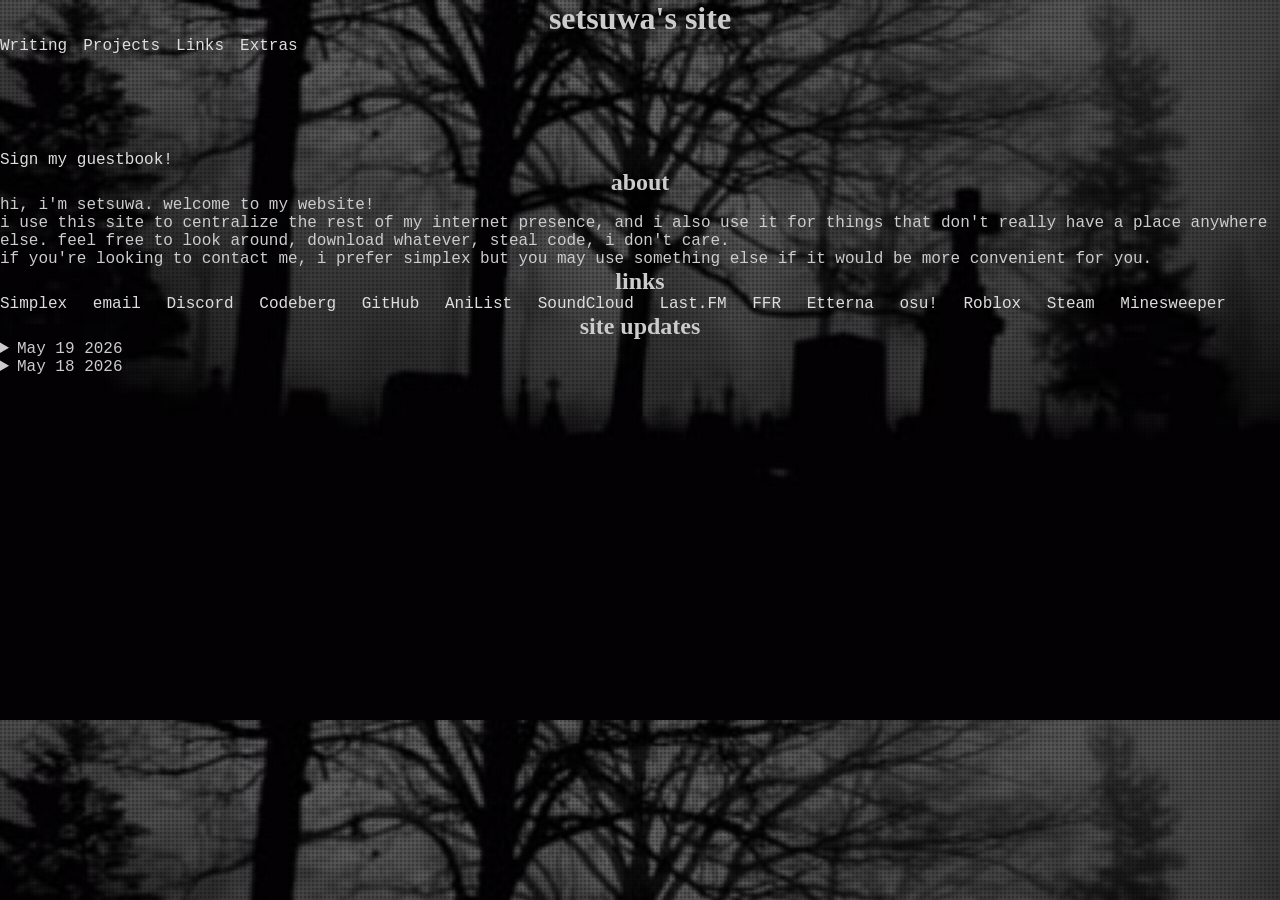
==== index.html @ 39c5a1d1 "redo index" ====
<!DOCTYPE html>
<html lang="en-us">
  <head>
    <title>setsuwa</title>
    <link rel="icon" type="image/x-icon" href="icon.png">
    <link rel="stylesheet" type="text/css" href="style.css">
    <script src="status.js?name=suwa" defer></script>
    <meta name="viewport" content="width=device-width, initial-scale=1.0">
    <meta charset="UTF-8">
    <meta name="description" content="My personal website">
  </head>
  <body style="font-family: 'Courier New', monospace;">
    <div id="main">
      <h1>setsuwa's site</h1>
      <nav>
        <a href="writing.html">Writing</a>&emsp;<a href="projects.html">Projects</a>&emsp;<a href="links.html">Links</a>&emsp;<a href="directory.html">Extras</a>
      </nav><br>
      <div id="statuscafe">
        <div id="statuscafe-username"></div>
        <div id="statuscafe-content"></div>
        <noscript><p>Viewing the current status requires javascript to be enabled.</p></noscript>
      </div><br>
      <a href="https://suwa.atabook.org">Sign my guestbook!</a>
      <h2>about</h2>
      <p>
      hi, i'm setsuwa. welcome to my website!<br>
      i use this site to centralize the rest of my internet presence, and i also
      use it for things that don't really have a place anywhere else. feel free
      to look around, download whatever, steal code, i don't care.<br>
      if you're looking to contact me, i prefer simplex but you may use something
      else if it would be more convenient for you.
      </p>
      <h2>links</h2><!--contact-->
      <a href="https://smp6.simplex.im/a#McOFYiS_WdiTXOobhH0wl6V16CEMD8K2bDBb64BSzDA">Simplex</a>&emsp;
      <a href="mailto:setsuwa@tutanota.com">email</a>&emsp;
      <a href="https://discord.com/users/1473380583680774347">Discord</a>&emsp;
      <!--other-->
      <a href="https://codeberg.org/suwa">Codeberg</a>&emsp;
      <a href="https://github.com/setsuw">GitHub</a>&emsp;
      <a href="https://anilist.co/user/Setsuwa">AniList</a>&emsp;
      <a href="https://soundcloud.com/rensen_syndrome">SoundCloud</a>&emsp;
      <a href="https://www.last.fm/user/z-shell">Last.FM</a>&emsp;
      <!--games-->
      <a href="https://flashflashrevolution.com/profile/Setsuwa">FFR</a>&emsp;
      <a href="http://etternaonline.com/users/Setsuwa">Etterna</a>&emsp;
      <a href="https://osu.ppy.sh/users/24807118">osu!</a>&emsp;
      <a href="https://www.roblox.com/users/1120891133">Roblox</a>&emsp;
      <a href="https://steamcommunity.com/id/setsuwa">Steam</a>&emsp;
      <a href="https://minesweeper.online/player/24353501">Minesweeper</a>
      <h2>site updates</h2>
      <details>
        <summary>May 19 2026</summary>
        <p>experimenting with yet another new design</p>
      </details>
      <details>
        <summary>May 18 2026</summary>
        <p>experiemnting with new design, i was kinda going for like those edgy
        guns.lol profiles, mainly because i really like how the white icons look
        as links also i like the overall aesthetic</p>
      </details>
    </div>
  </body>
</html>
---- style.css ----
* {
  padding:0px;
  margin:0px;
}

body {
  font-family:JetBrainsMono;
  background-image:url("pictures/background.png");
  background-size:cover;
  color:#ccc;
}

h1, h2 {
  text-align:center;
  font-family:BalooDa2;
}

main, aside {
  display:inline-block;
  width:800px;
  margin:auto 15px auto 15px;
  padding:15px;
  background-color:#181825;
  border:2px solid #11111b;
}

.center {
  display:grid;
  place-items:center;
  height:500px;
}

.wrap{
  text-align:center;
}
.wrap img{
  display:inline-block;
  margin:0 8px;
  max-width:150px;
  height:auto;
}

.row{
  display:flex;
  justify-content:center;
  gap:16px;
  align-items:center;
}
.row img{
  max-width:150px;
  height:auto;
  display:block;
}

aside {
  float:right;
  height:100%;
  width:49%;
  margin:0px 15px 0px 0px;
}

a:link{color:#ddd;text-decoration:none;}
a:visited{color:#ddd;}
a:hover{color:#ddd;}
a:active{color:#ddd;}

#notice {
  position:fixed;
  bottom:0;
  width:100%;
  text-align:center;
  padding:10px 0;
  color:#888;
}

/* status.cafe */
#statuscafe {
  height:60px;
}

#statuscafe-username {
}
#statuscafe-content{
  color:#7f849c;
  font-size:12px;
}

/* fonts */
@font-face {
  font-family: JetBrainsMono;
  src: url(fonts/JetBrainsMono/jetbrains-mono-latin-400-normal.woff2);
  }
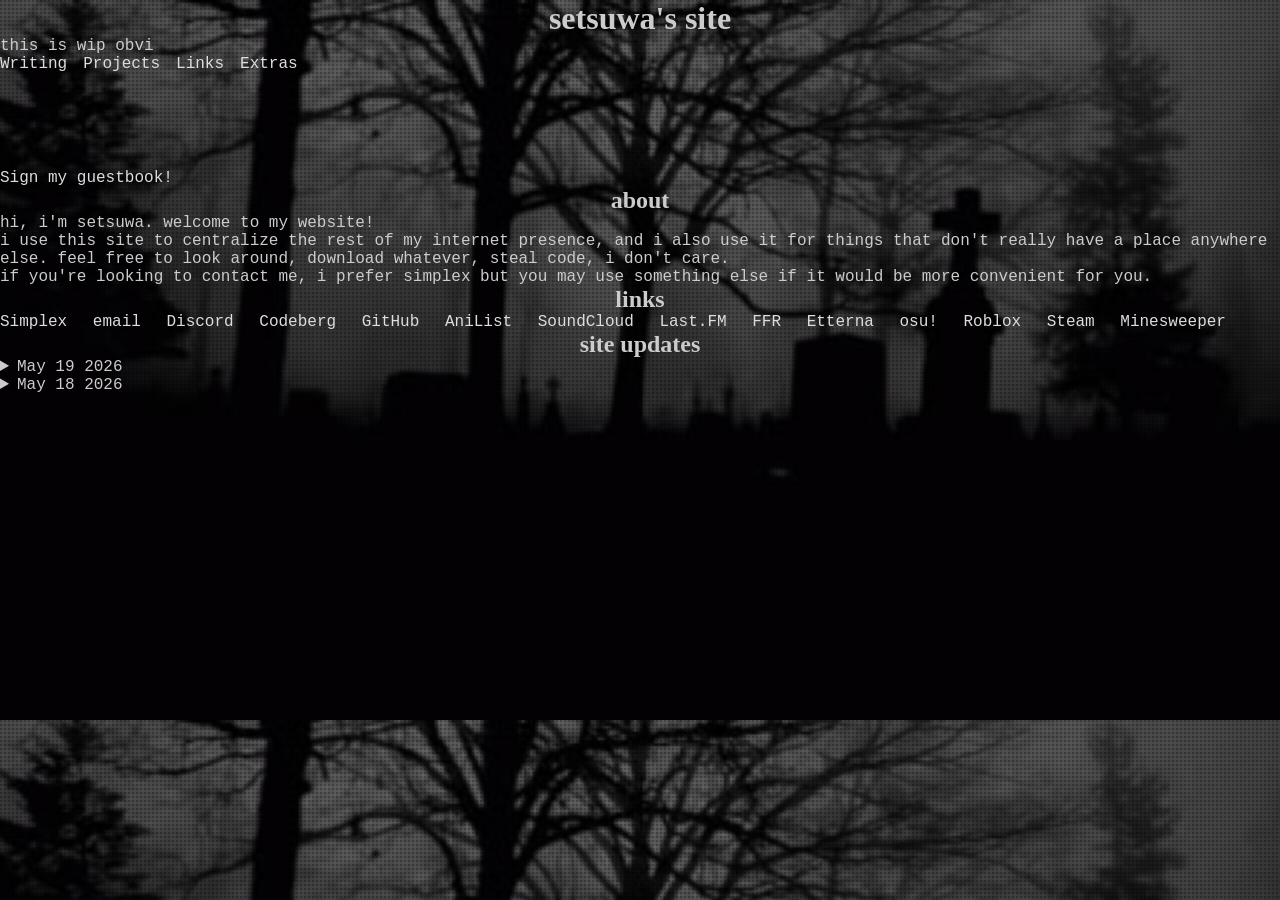
==== commit d1ee46f0: "Update index.html" ====
--- a/index.html
+++ b/index.html
@@ -12,6 +12,7 @@
   <body style="font-family: 'Courier New', monospace;">
     <div id="main">
       <h1>setsuwa's site</h1>
+      <p>this is wip obvi</p>
       <nav>
         <a href="writing.html">Writing</a>&emsp;<a href="projects.html">Projects</a>&emsp;<a href="links.html">Links</a>&emsp;<a href="directory.html">Extras</a>
       </nav><br>
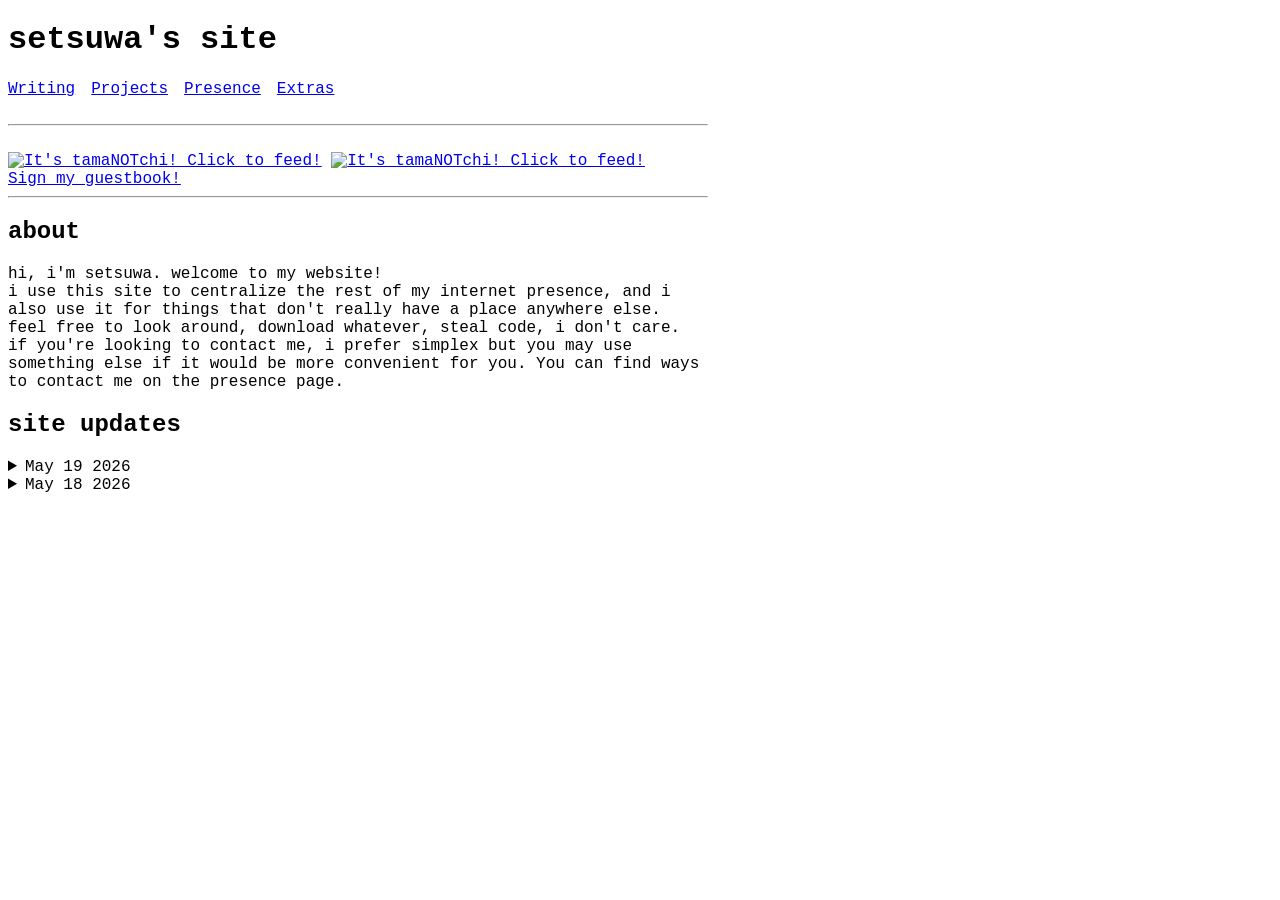
==== commit 8d0b128b: "Update index.html" ====
--- a/index.html
+++ b/index.html
@@ -2,26 +2,34 @@
 <html lang="en-us">
   <head>
     <title>setsuwa</title>
-    <link rel="icon" type="image/x-icon" href="icon.png">
+    <link rel="icon" type="image/x-icon" href="images/icon.ico">
     <link rel="stylesheet" type="text/css" href="style.css">
     <script src="status.js?name=suwa" defer></script>
     <meta name="viewport" content="width=device-width, initial-scale=1.0">
     <meta charset="UTF-8">
     <meta name="description" content="My personal website">
   </head>
-  <body style="font-family: 'Courier New', monospace;">
+  <body>
     <div id="main">
       <h1>setsuwa's site</h1>
-      <p>this is wip obvi</p>
       <nav>
-        <a href="writing.html">Writing</a>&emsp;<a href="projects.html">Projects</a>&emsp;<a href="links.html">Links</a>&emsp;<a href="directory.html">Extras</a>
+        <a href="writing.html">Writing</a>&emsp;<a href="projects.html">Projects</a>&emsp;<a href="presence.html">Presence</a>&emsp;<a href="directory.html">Extras</a>
       </nav><br>
+
+      <hr>
+
       <div id="statuscafe">
         <div id="statuscafe-username"></div>
         <div id="statuscafe-content"></div>
         <noscript><p>Viewing the current status requires javascript to be enabled.</p></noscript>
       </div><br>
+      <a href="https://tamanotchi.world/4008c"><img src="https://tamanotchi.world/i/4008" alt="It's tamaNOTchi! Click to feed!"></a>
+      <a href="https://tamanotchi.world/19784c"><img src="https://tamanotchi.world/i/19784" alt="It's tamaNOTchi! Click to feed!"></a>
+      <br>
       <a href="https://suwa.atabook.org">Sign my guestbook!</a>
+
+      <hr>
+
       <h2>about</h2>
       <p>
       hi, i'm setsuwa. welcome to my website!<br>
@@ -29,25 +37,9 @@
       use it for things that don't really have a place anywhere else. feel free
       to look around, download whatever, steal code, i don't care.<br>
       if you're looking to contact me, i prefer simplex but you may use something
-      else if it would be more convenient for you.
+      else if it would be more convenient for you. You can find ways to contact
+      me on the presence page.
       </p>
-      <h2>links</h2><!--contact-->
-      <a href="https://smp6.simplex.im/a#McOFYiS_WdiTXOobhH0wl6V16CEMD8K2bDBb64BSzDA">Simplex</a>&emsp;
-      <a href="mailto:setsuwa@tutanota.com">email</a>&emsp;
-      <a href="https://discord.com/users/1473380583680774347">Discord</a>&emsp;
-      <!--other-->
-      <a href="https://codeberg.org/suwa">Codeberg</a>&emsp;
-      <a href="https://github.com/setsuw">GitHub</a>&emsp;
-      <a href="https://anilist.co/user/Setsuwa">AniList</a>&emsp;
-      <a href="https://soundcloud.com/rensen_syndrome">SoundCloud</a>&emsp;
-      <a href="https://www.last.fm/user/z-shell">Last.FM</a>&emsp;
-      <!--games-->
-      <a href="https://flashflashrevolution.com/profile/Setsuwa">FFR</a>&emsp;
-      <a href="http://etternaonline.com/users/Setsuwa">Etterna</a>&emsp;
-      <a href="https://osu.ppy.sh/users/24807118">osu!</a>&emsp;
-      <a href="https://www.roblox.com/users/1120891133">Roblox</a>&emsp;
-      <a href="https://steamcommunity.com/id/setsuwa">Steam</a>&emsp;
-      <a href="https://minesweeper.online/player/24353501">Minesweeper</a>
       <h2>site updates</h2>
       <details>
         <summary>May 19 2026</summary>
--- a/style.css
+++ b/style.css
@@ -1,92 +1,10 @@
-* {
-  padding:0px;
-  margin:0px;
+#main {
+  font-family:'Courier New', monospace;
+  width:700px;
 }
 
-body {
-  font-family:JetBrainsMono;
-  background-image:url("pictures/background.png");
-  background-size:cover;
-  color:#ccc;
+@media screen and (max-width: 800px) {
+  #main {
+    width:100%;
+  }
 }
-
-h1, h2 {
-  text-align:center;
-  font-family:BalooDa2;
-}
-
-main, aside {
-  display:inline-block;
-  width:800px;
-  margin:auto 15px auto 15px;
-  padding:15px;
-  background-color:#181825;
-  border:2px solid #11111b;
-}
-
-.center {
-  display:grid;
-  place-items:center;
-  height:500px;
-}
-
-.wrap{
-  text-align:center;
-}
-.wrap img{
-  display:inline-block;
-  margin:0 8px;
-  max-width:150px;
-  height:auto;
-}
-
-.row{
-  display:flex;
-  justify-content:center;
-  gap:16px;
-  align-items:center;
-}
-.row img{
-  max-width:150px;
-  height:auto;
-  display:block;
-}
-
-aside {
-  float:right;
-  height:100%;
-  width:49%;
-  margin:0px 15px 0px 0px;
-}
-
-a:link{color:#ddd;text-decoration:none;}
-a:visited{color:#ddd;}
-a:hover{color:#ddd;}
-a:active{color:#ddd;}
-
-#notice {
-  position:fixed;
-  bottom:0;
-  width:100%;
-  text-align:center;
-  padding:10px 0;
-  color:#888;
-}
-
-/* status.cafe */
-#statuscafe {
-  height:60px;
-}
-
-#statuscafe-username {
-}
-#statuscafe-content{
-  color:#7f849c;
-  font-size:12px;
-}
-
-/* fonts */
-@font-face {
-  font-family: JetBrainsMono;
-  src: url(fonts/JetBrainsMono/jetbrains-mono-latin-400-normal.woff2);
-  }
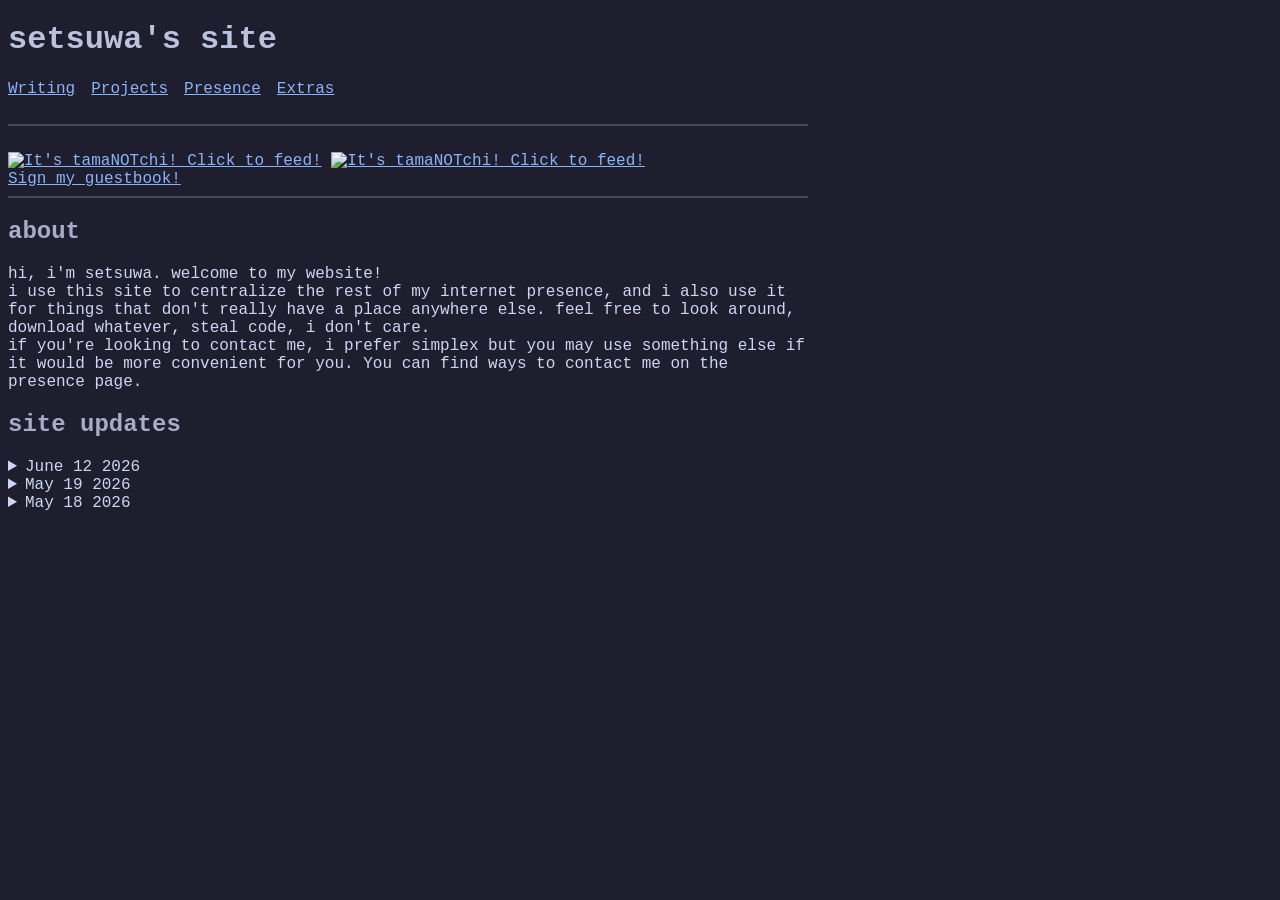
==== commit d60dd9b1: "Add files via upload" ====
--- a/index.html
+++ b/index.html
@@ -8,6 +8,8 @@
     <meta name="viewport" content="width=device-width, initial-scale=1.0">
     <meta charset="UTF-8">
     <meta name="description" content="My personal website">
+    <!-- rel mes -->
+    <link rel="me" href="https://mas.to/@setsuwa">
   </head>
   <body>
     <div id="main">
@@ -42,6 +44,12 @@
       </p>
       <h2>site updates</h2>
       <details>
+        <summary>June 12 2026</summary>
+        <p>Added stuff and sorted more things in alphabetical order, also the
+        only reason I have site updates is to fill up the home page, I don't
+        actually care to log every update or anything...</p>
+      </details>
+      <details>
         <summary>May 19 2026</summary>
         <p>experimenting with yet another new design</p>
       </details>
--- a/style.css
+++ b/style.css
@@ -1,6 +1,32 @@
+:root {
+    background-color: #1e1e2e;
+    color: #cdd6f4;
+}
+
+a {
+    color: #89b4fa;
+}
+
+h1 {
+    color: #bac2de;
+}
+
+h2,h3,h4 {
+    color: #a6adc8
+}
+
+body {
+  font-family: 'Courier New', monospace;
+}
+
+hr {
+  height:2px;
+  border-width:0;
+  background-color:#45475a;
+}
+
 #main {
-  font-family:'Courier New', monospace;
-  width:700px;
+  width:800px;
 }
 
 @media screen and (max-width: 800px) {
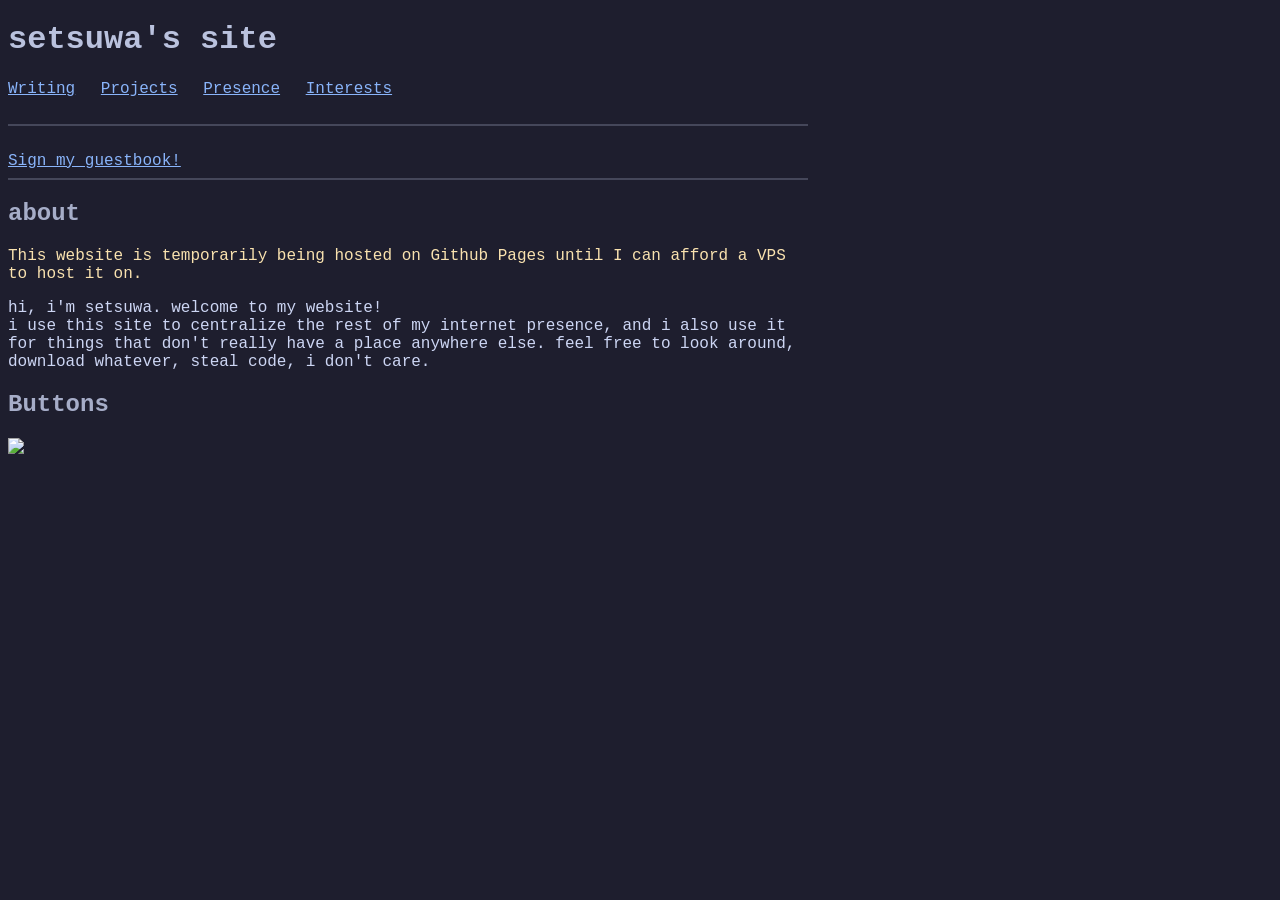
==== commit da0309a1: "Update index.html" ====
--- a/index.html
+++ b/index.html
@@ -1,64 +1,48 @@
 <!DOCTYPE html>
 <html lang="en-us">
   <head>
-    <title>setsuwa</title>
+    <title>𝓼𝓮𝓽𝓼𝓾𝔀𝓪.𝓷𝓮𝓽</title>
     <link rel="icon" type="image/x-icon" href="images/icon.ico">
     <link rel="stylesheet" type="text/css" href="style.css">
-    <script src="status.js?name=suwa" defer></script>
     <meta name="viewport" content="width=device-width, initial-scale=1.0">
     <meta charset="UTF-8">
     <meta name="description" content="My personal website">
-    <!-- rel mes -->
+    <script src="status.js?name=suwa" defer></script>
     <link rel="me" href="https://mas.to/@setsuwa">
   </head>
   <body>
     <div id="main">
+
       <h1>setsuwa's site</h1>
+
       <nav>
-        <a href="writing.html">Writing</a>&emsp;<a href="projects.html">Projects</a>&emsp;<a href="presence.html">Presence</a>&emsp;<a href="directory.html">Extras</a>
-      </nav><br>
-
-      <hr>
+        <a href="writing.html">Writing</a>&emsp;
+        <a href="projects.html">Projects</a>&emsp;
+        <a href="presence.html">Presence</a>&emsp;
+        <a href="interests.html">Interests</a>
+      </nav><br><hr>
 
       <div id="statuscafe">
         <div id="statuscafe-username"></div>
         <div id="statuscafe-content"></div>
-        <noscript><p>Viewing the current status requires javascript to be enabled.</p></noscript>
+        <!--<noscript><p>Viewing the current status requires javascript to be enabled.</p></noscript>-->
       </div><br>
-      <a href="https://tamanotchi.world/4008c"><img src="https://tamanotchi.world/i/4008" alt="It's tamaNOTchi! Click to feed!"></a>
-      <a href="https://tamanotchi.world/19784c"><img src="https://tamanotchi.world/i/19784" alt="It's tamaNOTchi! Click to feed!"></a>
-      <br>
+
       <a href="https://suwa.atabook.org">Sign my guestbook!</a>
-
       <hr>
 
       <h2>about</h2>
+
+      <span style="color:#f9e2af">This website is temporarily being hosted on
+      Github Pages until I can afford a VPS to host it on.</span>
       <p>
       hi, i'm setsuwa. welcome to my website!<br>
       i use this site to centralize the rest of my internet presence, and i also
       use it for things that don't really have a place anywhere else. feel free
-      to look around, download whatever, steal code, i don't care.<br>
-      if you're looking to contact me, i prefer simplex but you may use something
-      else if it would be more convenient for you. You can find ways to contact
-      me on the presence page.
+      to look around, download whatever, steal code, i don't care.
       </p>
-      <h2>site updates</h2>
-      <details>
-        <summary>June 12 2026</summary>
-        <p>Added stuff and sorted more things in alphabetical order, also the
-        only reason I have site updates is to fill up the home page, I don't
-        actually care to log every update or anything...</p>
-      </details>
-      <details>
-        <summary>May 19 2026</summary>
-        <p>experimenting with yet another new design</p>
-      </details>
-      <details>
-        <summary>May 18 2026</summary>
-        <p>experiemnting with new design, i was kinda going for like those edgy
-        guns.lol profiles, mainly because i really like how the white icons look
-        as links also i like the overall aesthetic</p>
-      </details>
+      <h2>Buttons</h2>
+      <img src="images/thegranule.png" width="128px">
     </div>
   </body>
 </html>
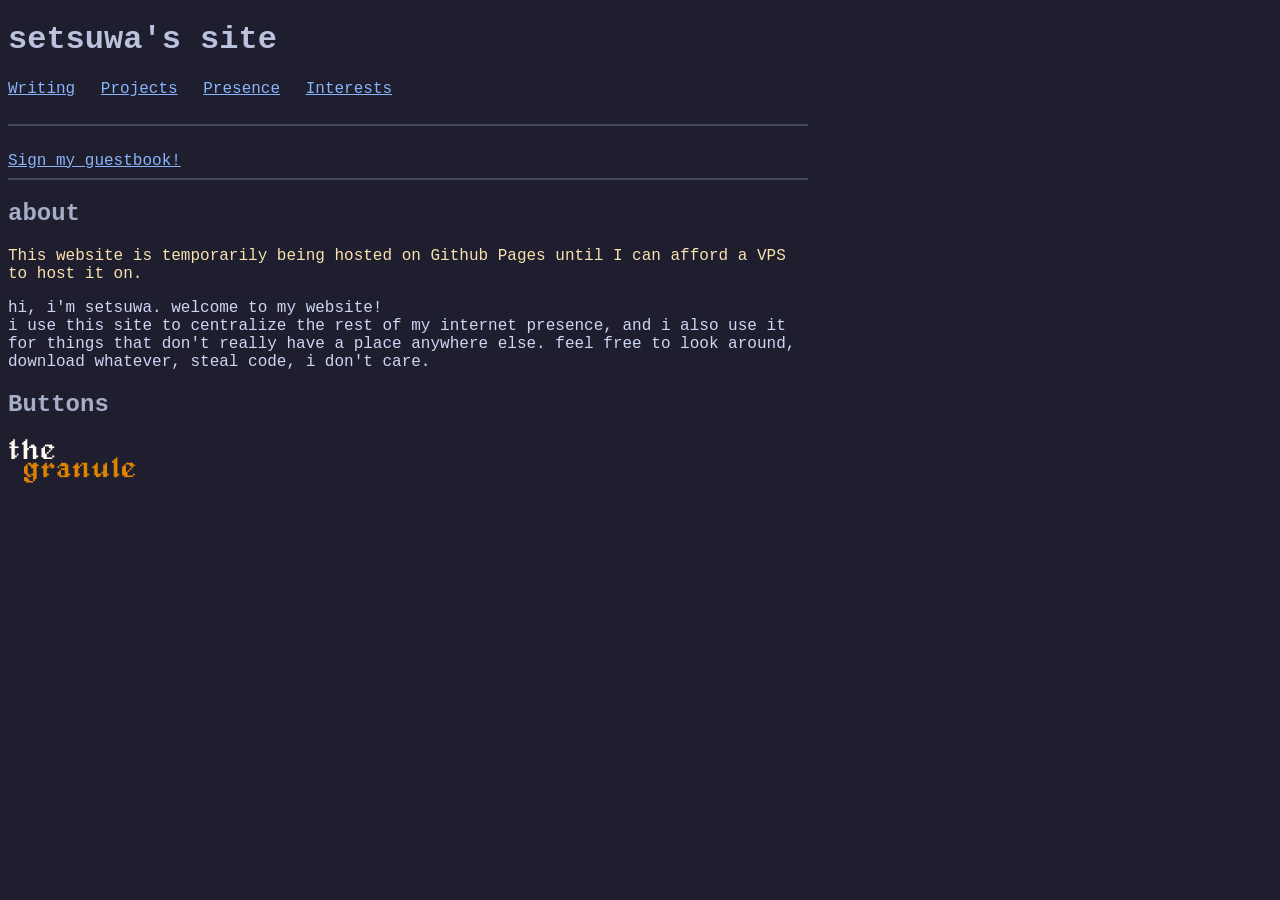
==== commit a500750d: "Update index.html" ====
--- a/index.html
+++ b/index.html
@@ -12,7 +12,7 @@
   </head>
   <body>
     <div id="main">
-
+<!--why is github being stupid-->
       <h1>setsuwa's site</h1>
 
       <nav>
@@ -42,7 +42,7 @@
       to look around, download whatever, steal code, i don't care.
       </p>
       <h2>Buttons</h2>
-      <img src="images/thegranule.png" width="128px">
+      <a href="https://thegranule.net/"><img src="images/thegranule.png" width="128px"></a>
     </div>
   </body>
 </html>
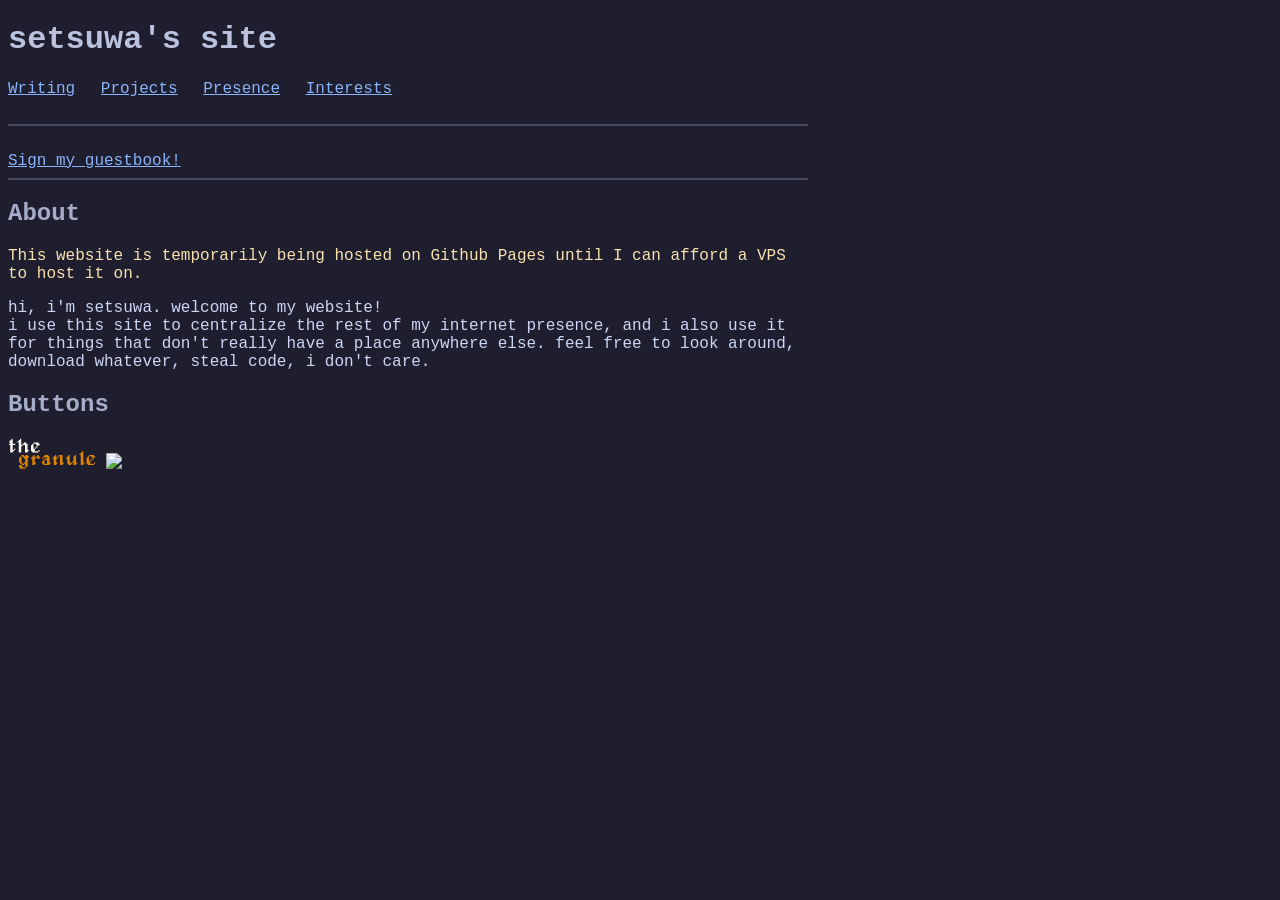
==== commit beb7a865: "Update index.html" ====
--- a/index.html
+++ b/index.html
@@ -31,7 +31,7 @@
       <a href="https://suwa.atabook.org">Sign my guestbook!</a>
       <hr>
 
-      <h2>about</h2>
+      <h2>About</h2>
 
       <span style="color:#f9e2af">This website is temporarily being hosted on
       Github Pages until I can afford a VPS to host it on.</span>
@@ -42,7 +42,8 @@
       to look around, download whatever, steal code, i don't care.
       </p>
       <h2>Buttons</h2>
-      <a href="https://thegranule.net/"><img src="images/thegranule.png" width="128px"></a>
+      <a href="https://thegranule.net/"><img src="images/thegranule.png" height="31px"></a>
+      <a href="https://nekoweb.org"><img src="images/nekoweb.webp"></a>
     </div>
   </body>
 </html>
